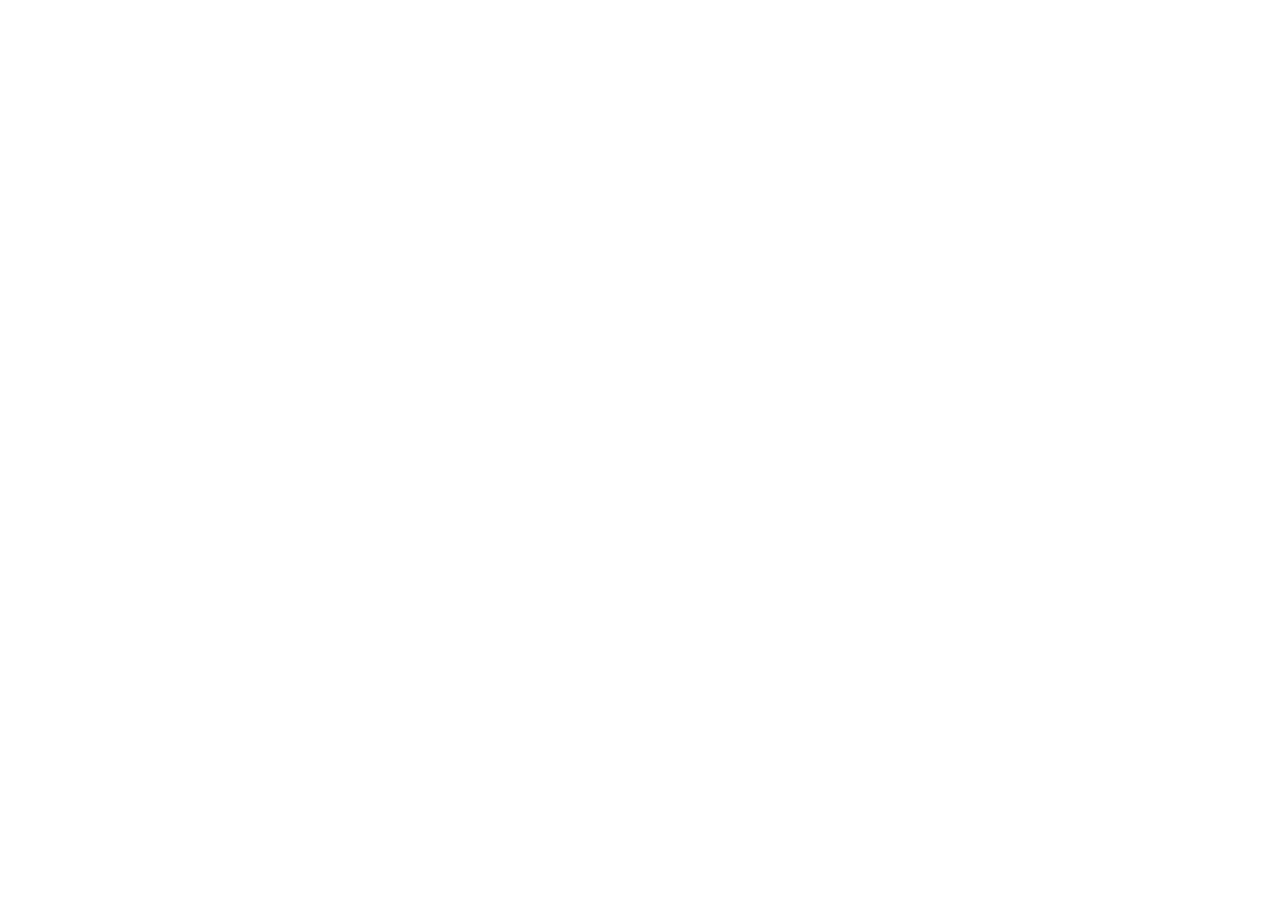
==== ex1a_instalacao_arquivos/index.html @ 2b99b9dc "Commit inicial Criação e  aplicação do bootstrap, utilizando conceitos básicos e aprofundados." ====
<!DOCTYPE html>
<html lang="pt-br">
<head>
  <meta charset="UTF-8">
  <meta http-equiv="X-UA-Compatible" content="IE=edge">
  <meta name="viewport" content="width=device-width, initial-scale=1.0">
  <title>Bootstrap Arquivos</title>

  <!-- 1ª Digitação (Aqui) -->

</head>
<body>

  <!-- 2ª Digitação (Aqui) -->

</body>
</html>
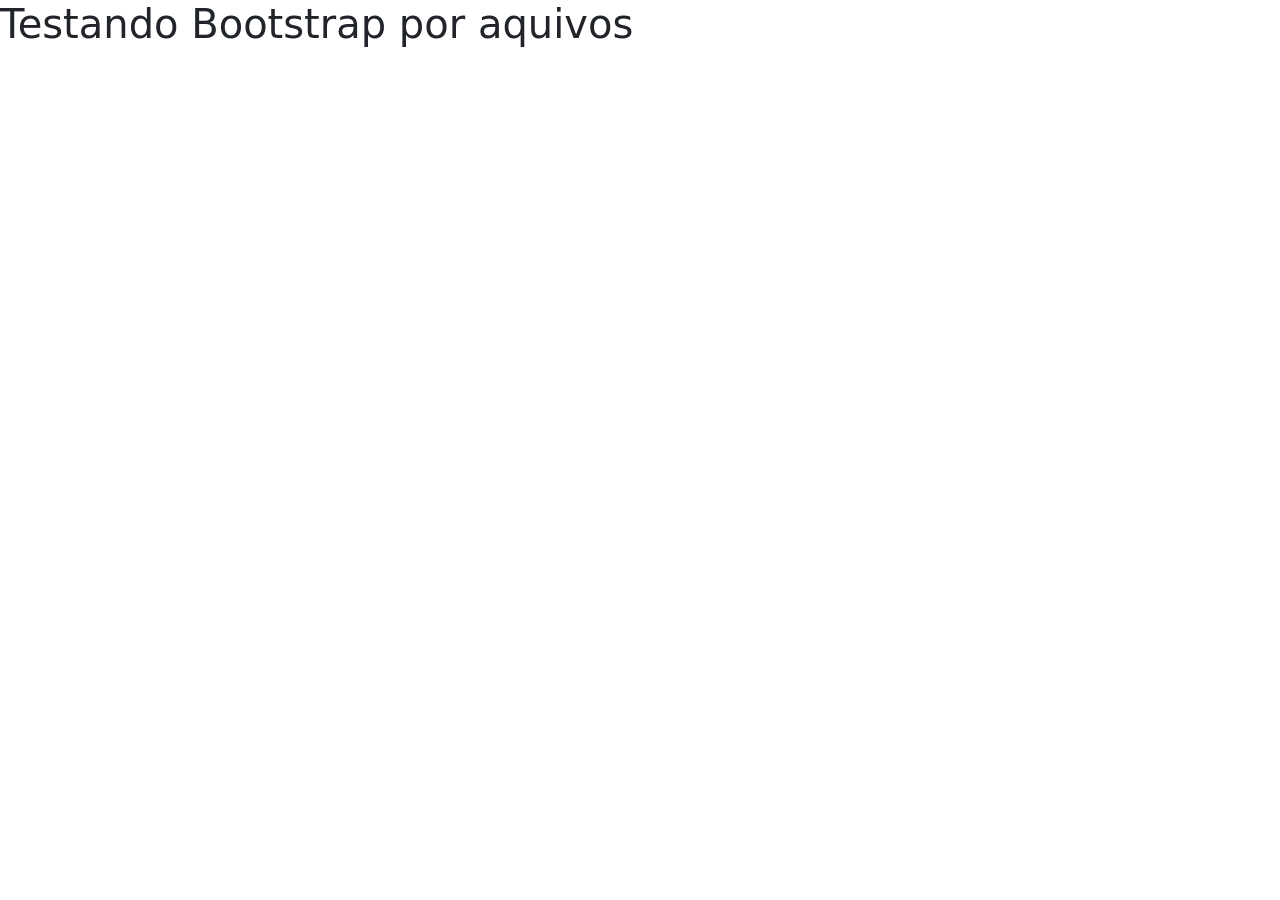
==== commit 2ebe4f5c: "exemplos 1a concluido Feito o exemplo aprofundado" ====
--- a/ex1a_instalacao_arquivos/index.html
+++ b/ex1a_instalacao_arquivos/index.html
@@ -7,11 +7,13 @@
   <title>Bootstrap Arquivos</title>
 
   <!-- 1ª Digitação (Aqui) -->
-
+  <link rel="stylesheet" href="css/bootstrap.min.css">
 </head>
 <body>
 
   <!-- 2ª Digitação (Aqui) -->
+   <h1>Testando Bootstrap por aquivos</h1>
+  <script src="./js/bootstrap.bundle.min.js"></script>
 
 </body>
 </html>
